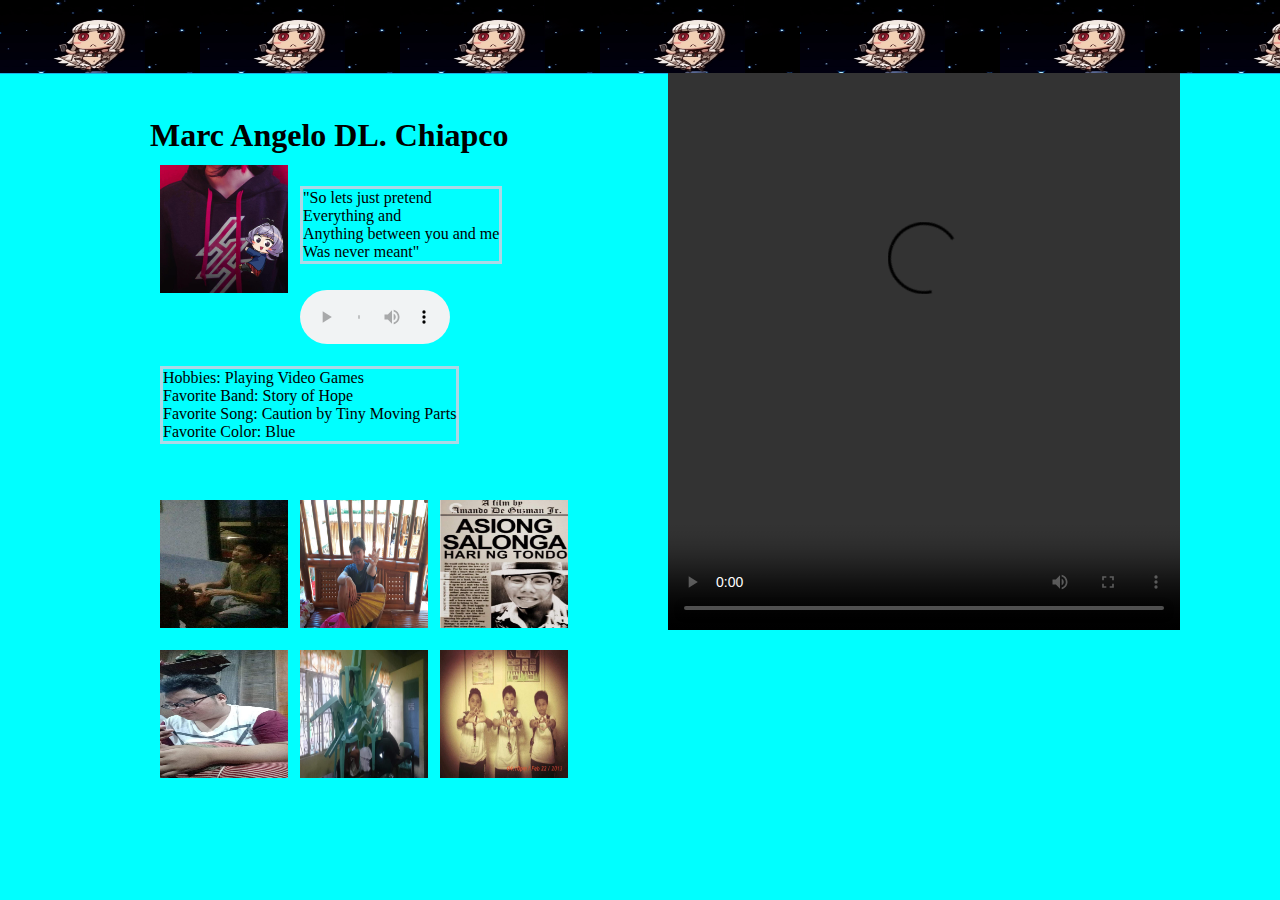
==== index.html @ b694e903 "Rename IP 2.html to index.html" ====
<html>
<head>
<link rel="stylesheet" href="style.css" type="text/css" media="screen" /> 
</head>
<body>
<h1 id = "header"> <br> <br> </h1>
<h1 id = "name"> Marc Angelo DL. Chiapco </h1>
<img id = "profile" src="67487246_1012434262421984_4929108273677729792_n.jpg" alt="Profile picture" height="128" width="128" >

<video height="720" width="480" id="demoVideo" controls>
<source src="videoplayback.mp4" type="video/mp4">
Your browser does not support the video tag.
</video>

<img id = "altera1" src="altera.gif" alt="alteradancing">
<img id = "altera2" src="altera.gif" alt="alteradancing">
<img id = "altera3" src="altera.gif" alt="alteradancing">
<img id = "altera4" src="altera.gif" alt="alteradancing">
<img id = "altera5" src="altera.gif" alt="alteradancing">
<img id = "altera6" src="altera.gif" alt="alteradancing">
<img id = "altera7" src="altera.gif" alt="alteradancing">

<audio id = "audioControls" controls volume="0.1">
  <source src="American Football - Never Meant.mp3" type="audio/mpeg">
Your browser does not support the audio element.
</audio>

<p id = "quotes" > "So lets just pretend <br>
Everything and <br>
Anything between you and me <br>
Was never meant" <br>
</p>

<p id = "details" > Hobbies: Playing Video Games <br>
Favorite Band: Story of Hope <br>
Favorite Song: Caution by Tiny Moving Parts <br>
Favorite Color: Blue <br>
</p>

<img id = "gallery1" src="1.jpg" alt="pic1">
<img id = "gallery2" src="2.jpg" alt="pic2">
<img id = "gallery3" src="3.jpg" alt="pic3">
<img id = "gallery4" src="4.jpg" alt="pic4">
<img id = "gallery5" src="5.jpg" alt="pic5">
<img id = "gallery6" src="6.jpg" alt="pic6">

</body>
</html>
---- style.css ----
body { 
margin: 0; 
background-color: #00FFFF;
}

#header {
    background-color: #1BAFE2;
    left: 200;
}

#name {
    position: absolute;
    left: 150;
}

#quotes {
  font-family: fantasy;
  position: absolute;
  left: 300;
  top: 170;
  border-style: solid;
  border-color: #ADD8E6;
}

#demoVideo {
position: absolute;
min-width: 40%;
min-height: 20%;
right: 100;
top: -90;
}

#profile {
    position: absolute; 
    top: 165;
    left: 160;
}

#details {
  font-family: fantasy;
  position: absolute;
  left: 160;
  top: 350;
  border-style: solid;
  border-color: #ADD8E6;
}

#audioControls {
    position: absolute;
    top: 290;
    left: 300;
    width: 150;
    volume="0.5"
}

#altera1 {
    position: absolute;
    top: 0;
    height: 73;
    left: 0;
    width: 200;
}

#altera2 {
    position: absolute;
    top: 0;
    height: 73;
    left: 200;
    width: 200;
}

#altera3 {
    position: absolute;
    top: 0;
    height: 73;
    left: 400;
    width: 200;
}

#altera4 {
    position: absolute;
    top: 0;
    height: 73;
    left: 600;
    width: 200;
}

#altera5 {
    position: absolute;
    top: 0;
    height: 73;
    left: 800;
    width: 200;
}

#altera6 {
    position: absolute;
    top: 0;
    height: 73;
    left: 1000;
    width: 200;
}
#altera7 {
    position: absolute;
    top: 0;
    height: 73;
    left: 1200;
    width: 200;
}

#gallery1 { 
    position: absolute;
    top:500;
    left:160;
    width:128;
    height:128;
 
}

#gallery2 { 
    position: absolute;
    top:500;
    left:300;
    width:128;
    height:128;
}

#gallery3 { 
    position: absolute;
    top:500;
    left:440;
    width:128;
    height:128;
}

#gallery4 { 
    position: absolute;
    top:650;
    left:160;
    width:128;
    height:128;
}

#gallery5 {
        position: absolute;
    top:650;
    left:300;
    width:128;
    height:128;
}

#gallery6 { 
    position: absolute;
    top:650;
    left:440;
    width:128;
    height:128;
}
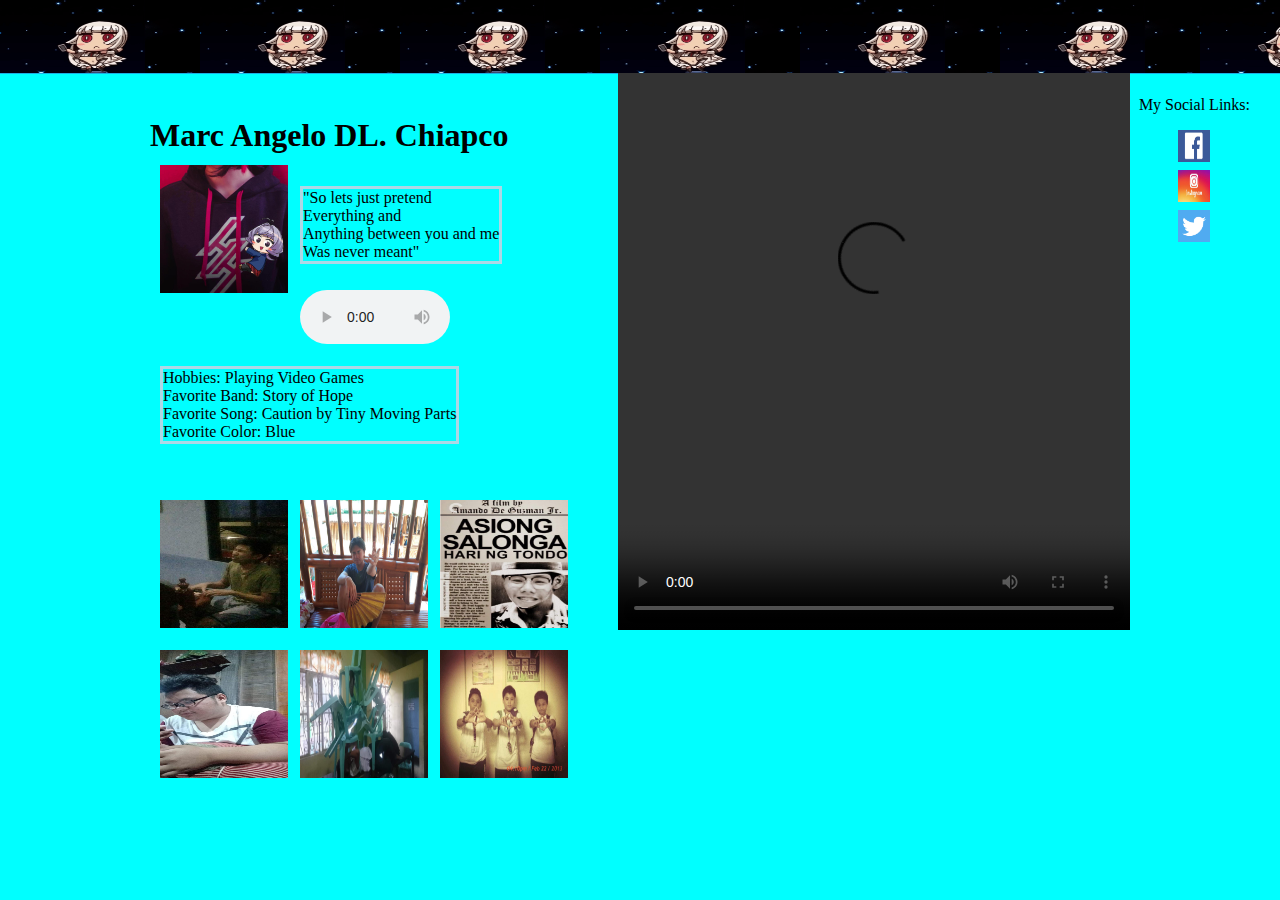
==== commit c4b9d423: "Add files via upload" ====
--- a/index.html
+++ b/index.html
@@ -1,7 +1,8 @@
 <html>
 <head>
 <link rel="stylesheet" href="style.css" type="text/css" media="screen" /> 
-</head>
+  <base target="_blank"/>
+</head> 
 <body>
 <h1 id = "header"> <br> <br> </h1>
 <h1 id = "name"> Marc Angelo DL. Chiapco </h1>
@@ -11,7 +12,20 @@
 <source src="videoplayback.mp4" type="video/mp4">
 Your browser does not support the video tag.
 </video>
+<div>
+<a id = "link1pos" href="https://www.facebook.com/profile.php?id=100009662585919"><img id = "link1size" src="fblogo.jpeg" /></a>
+  </div>
+  
+<div>
+<a id = "link2pos" href="https://www.instagram.com/junoskylineband/"><img id = "link2size" src="instalogo.jpeg" /></a>
+  </div>
+  
+<div>
+<a id = "link3pos" href="https://twitter.com/junoskyline"><img id = "link3size" src="twitterlogo.png" /></a>
+  </div>
 
+  <p id = "link"> My Social Links: </p>
+  
 <img id = "altera1" src="altera.gif" alt="alteradancing">
 <img id = "altera2" src="altera.gif" alt="alteradancing">
 <img id = "altera3" src="altera.gif" alt="alteradancing">
--- a/style.css
+++ b/style.css
@@ -7,6 +7,54 @@
     background-color: #1BAFE2;
     left: 200;
 }
+
+#link {
+    
+    position:absolute;
+    top: 80;
+    right: 30;
+    
+}
+#link1pos {
+    
+    position:absolute;
+    top: 130;
+    right: 70;
+}
+
+#link1size {
+    width: 32;
+    height: 32;
+    
+}
+
+#link2pos {
+    
+    position:absolute;
+    top: 170;
+    right: 70;
+}
+
+#link2size {
+    width: 32;
+    height: 32;
+    
+}
+
+
+#link3pos {
+    
+    position:absolute;
+    top: 210;
+    right: 70;
+}
+
+#link3size {
+    width: 32;
+    height: 32;
+    
+}
+
 
 #name {
     position: absolute;
@@ -26,7 +74,7 @@
 position: absolute;
 min-width: 40%;
 min-height: 20%;
-right: 100;
+right: 150;
 top: -90;
 }
 
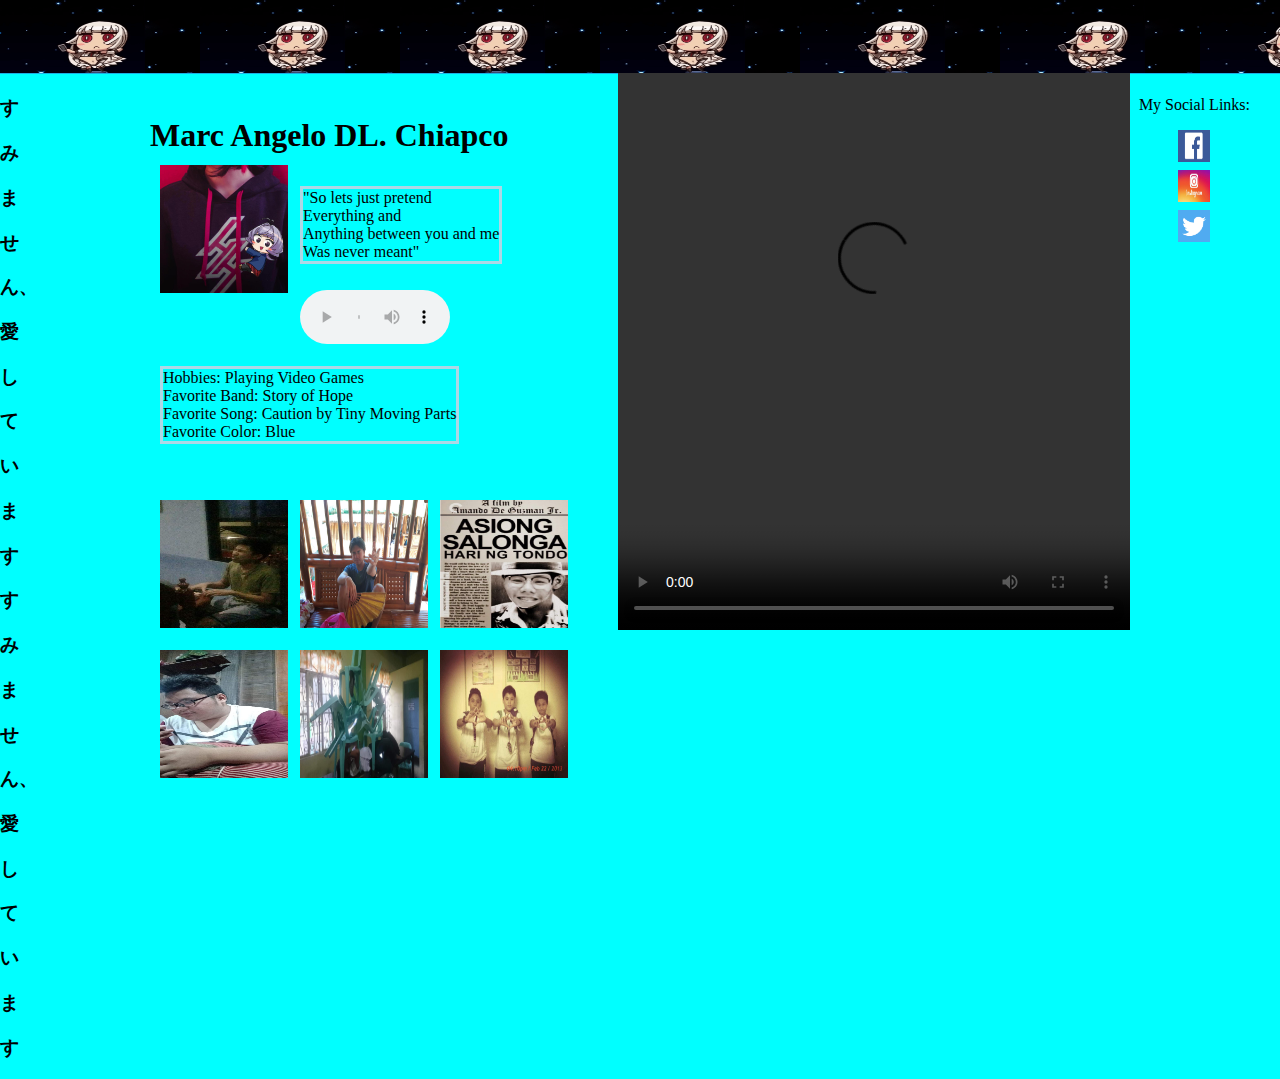
==== commit 0fb724ce: "Add files via upload" ====
--- a/index.html
+++ b/index.html
@@ -38,7 +38,34 @@
   <source src="American Football - Never Meant.mp3" type="audio/mpeg">
 Your browser does not support the audio element.
 </audio>
-
+  
+<div id = "japan1">
+  <h3>す</h3>
+  <h3>み</h3>
+  <h3>ま</h3>
+  <h3>せ</h3>
+  <h3>ん、</h3>
+  <h3>愛</h3>
+  <h3>し</h3>
+  <h3>て</h3>
+  <h3>い</h3>
+  <h3>ま</h3>
+  <h3>す</h3>
+  </div>
+  
+<div id = "japan2">
+  <h3>す</h3>
+  <h3>み</h3>
+  <h3>ま</h3>
+  <h3>せ</h3>
+  <h3>ん、</h3>
+  <h3>愛</h3>
+  <h3>し</h3>
+  <h3>て</h3>
+  <h3>い</h3>
+  <h3>ま</h3>
+  <h3>す</h3>
+  </div>
 <p id = "quotes" > "So lets just pretend <br>
 Everything and <br>
 Anything between you and me <br>
